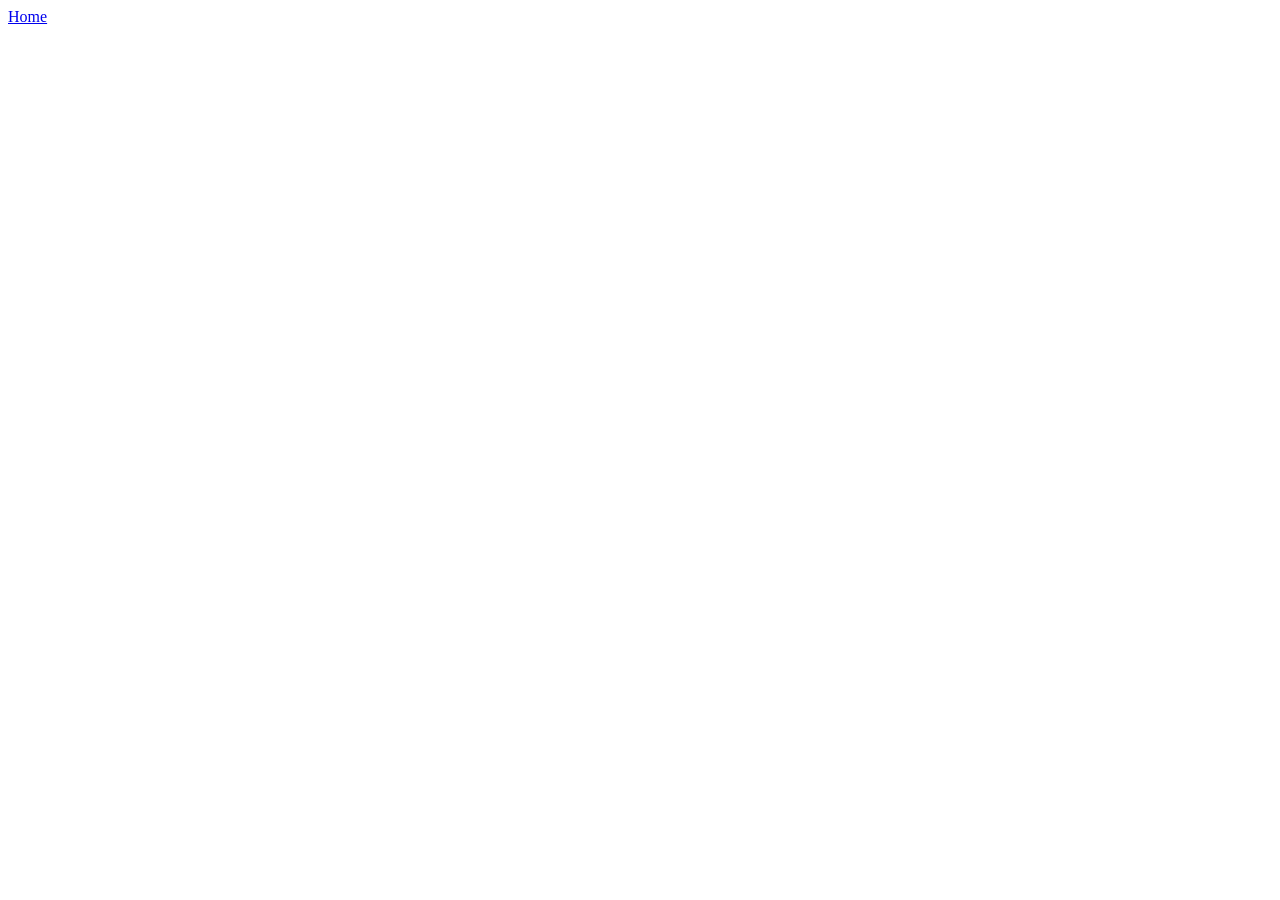
==== recipes/cookies.html @ 9afd62d8 "Added new links in homepage to new recipes" ====
<!DOCTYPE html>
<html lang="en">
<head>
    <meta charset="UTF-8">
    <meta name="viewport" content="width=device-width, initial-scale=1.0">
    <title>Cookies</title>
</head>
<body>
    <a href="../index.html">Home</a>
</body>
</html>
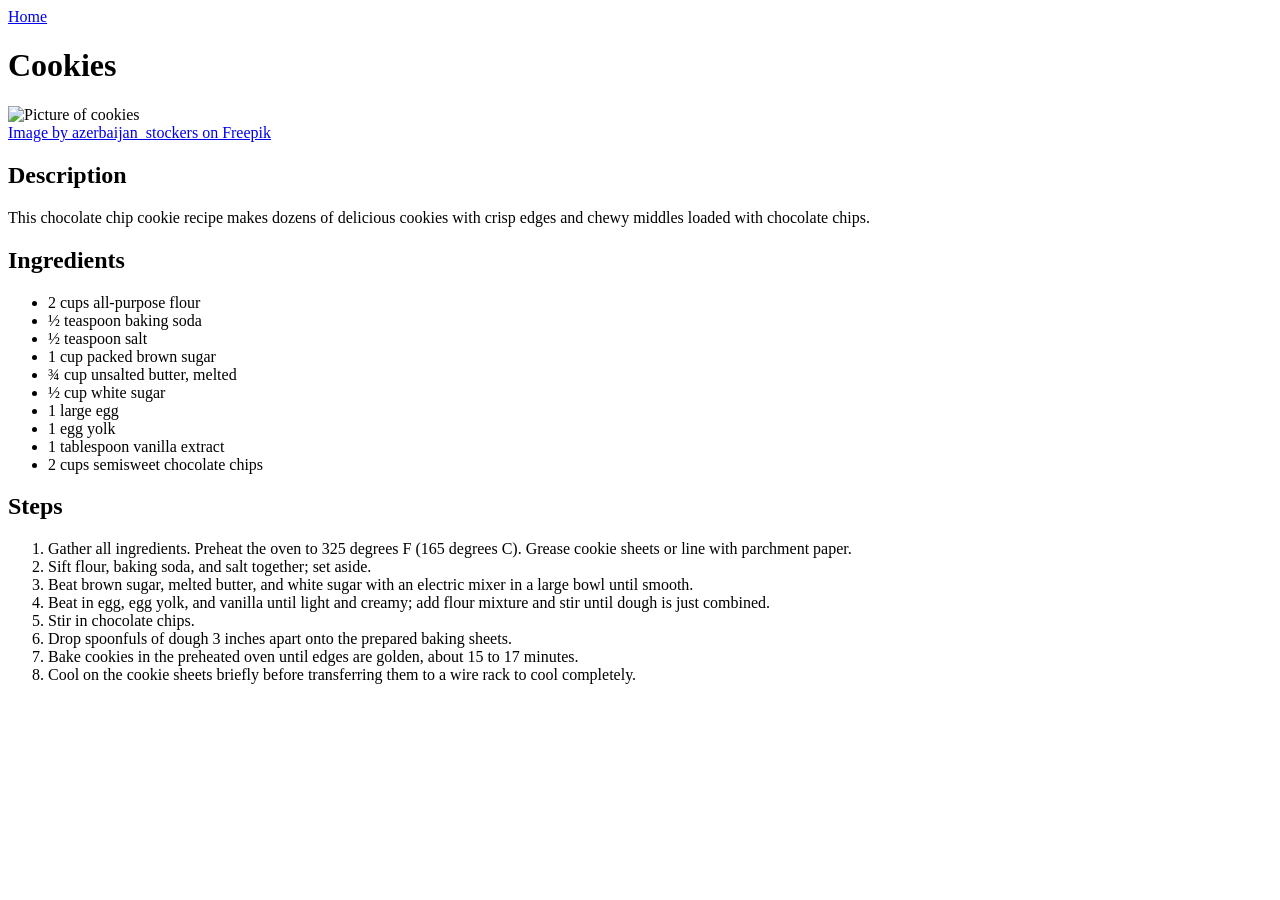
==== commit 7692dbd3: "Add contents to cookies webpage" ====
--- a/recipes/cookies.html
+++ b/recipes/cookies.html
@@ -7,5 +7,48 @@
 </head>
 <body>
     <a href="../index.html">Home</a>
+
+    <h1>Cookies</h1>
+    
+    <img src="../images/cookies.jpg" alt="Picture of cookies" height="300" width="300">
+    
+    <figcaption>
+        <a href="https://www.freepik.com/free-photo/stack-biscuits-peanuts-fresh-milk-marble-table_17116576.htm">
+        Image by azerbaijan_stockers on Freepik</a>
+    </figcaption>
+
+    <h2>Description</h2>
+
+    <p>
+        This chocolate chip cookie recipe makes dozens of delicious cookies with crisp edges and chewy middles loaded with chocolate chips.
+    </p>
+
+    <h2>Ingredients</h2>
+
+    <ul>
+        <li>2 cups all-purpose flour</li>
+        <li>½ teaspoon baking soda</li>
+        <li>½ teaspoon salt</li>
+        <li>1 cup packed brown sugar</li>
+        <li>¾ cup unsalted butter, melted</li>
+        <li>½ cup white sugar</li>
+        <li>1 large egg</li>
+        <li>1 egg yolk</li>
+        <li>1 tablespoon vanilla extract</li>
+        <li>2 cups semisweet chocolate chips</li>
+    </ul>
+
+    <h2>Steps</h2>
+
+    <ol>
+        <li>Gather all ingredients. Preheat the oven to 325 degrees F (165 degrees C). Grease cookie sheets or line with parchment paper.</li>
+        <li>Sift flour, baking soda, and salt together; set aside.</li>
+        <li>Beat brown sugar, melted butter, and white sugar with an electric mixer in a large bowl until smooth.</li>
+        <li>Beat in egg, egg yolk, and vanilla until light and creamy; add flour mixture and stir until dough is just combined.</li>
+        <li>Stir in chocolate chips.</li>
+        <li>Drop spoonfuls of dough 3 inches apart onto the prepared baking sheets.</li>
+        <li>Bake cookies in the preheated oven until edges are golden, about 15 to 17 minutes.</li>
+        <li>Cool on the cookie sheets briefly before transferring them to a wire rack to cool completely.</li>
+    </ol>
 </body>
 </html>
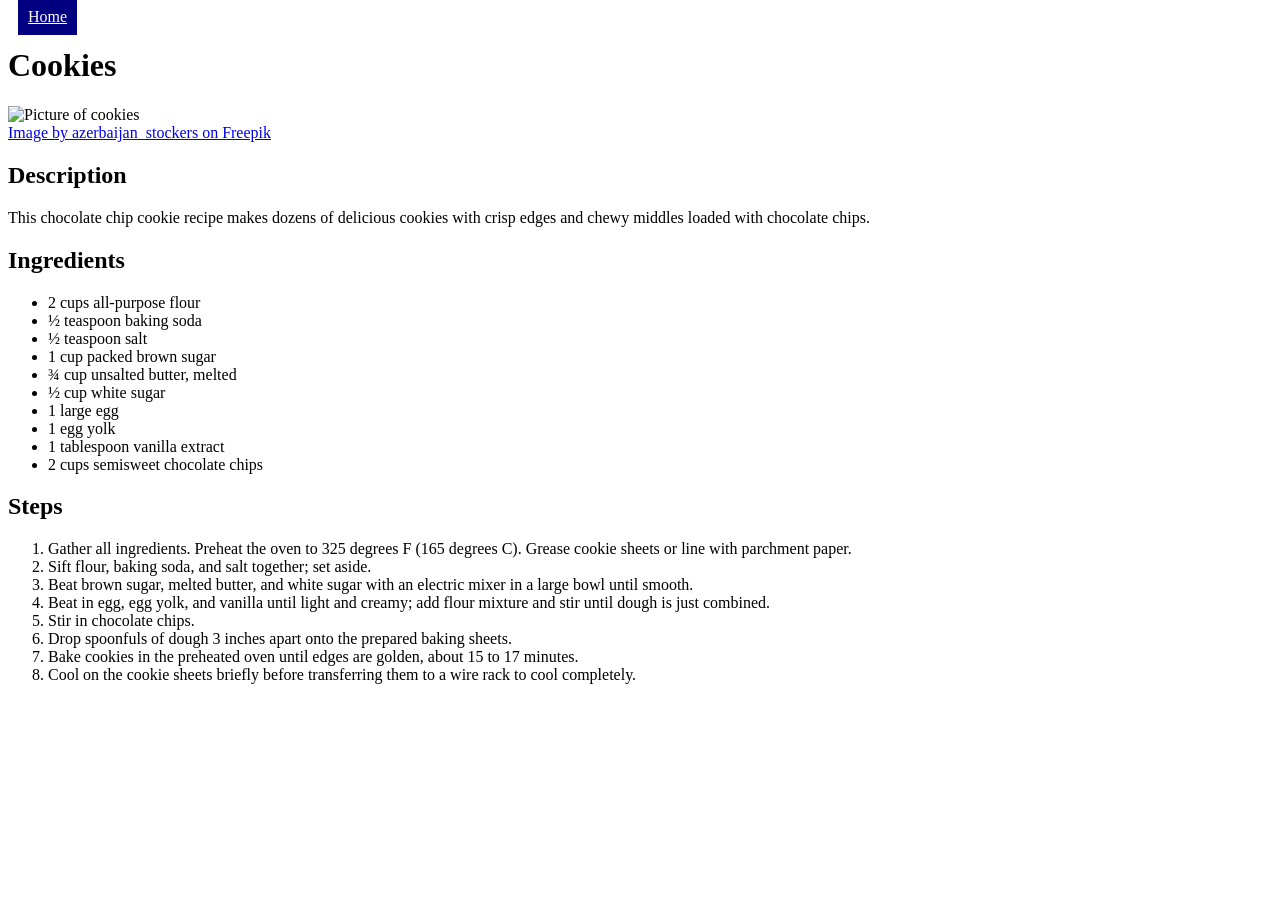
==== commit 9507a8e9: "Add style to the nmenu items" ====
--- a/recipes/cookies.html
+++ b/recipes/cookies.html
@@ -4,9 +4,10 @@
     <meta charset="UTF-8">
     <meta name="viewport" content="width=device-width, initial-scale=1.0">
     <title>Cookies</title>
+    <link rel="stylesheet" href="../style.css">
 </head>
 <body>
-    <a href="../index.html">Home</a>
+    <a class="navigation" href="../index.html">Home</a>
 
     <h1>Cookies</h1>
     
--- a/style.css
+++ b/style.css
@@ -0,0 +1,6 @@
+.navigation {
+    margin: 10px;
+    padding: 10px;
+    background-color: #000080;
+    color: white;
+}
